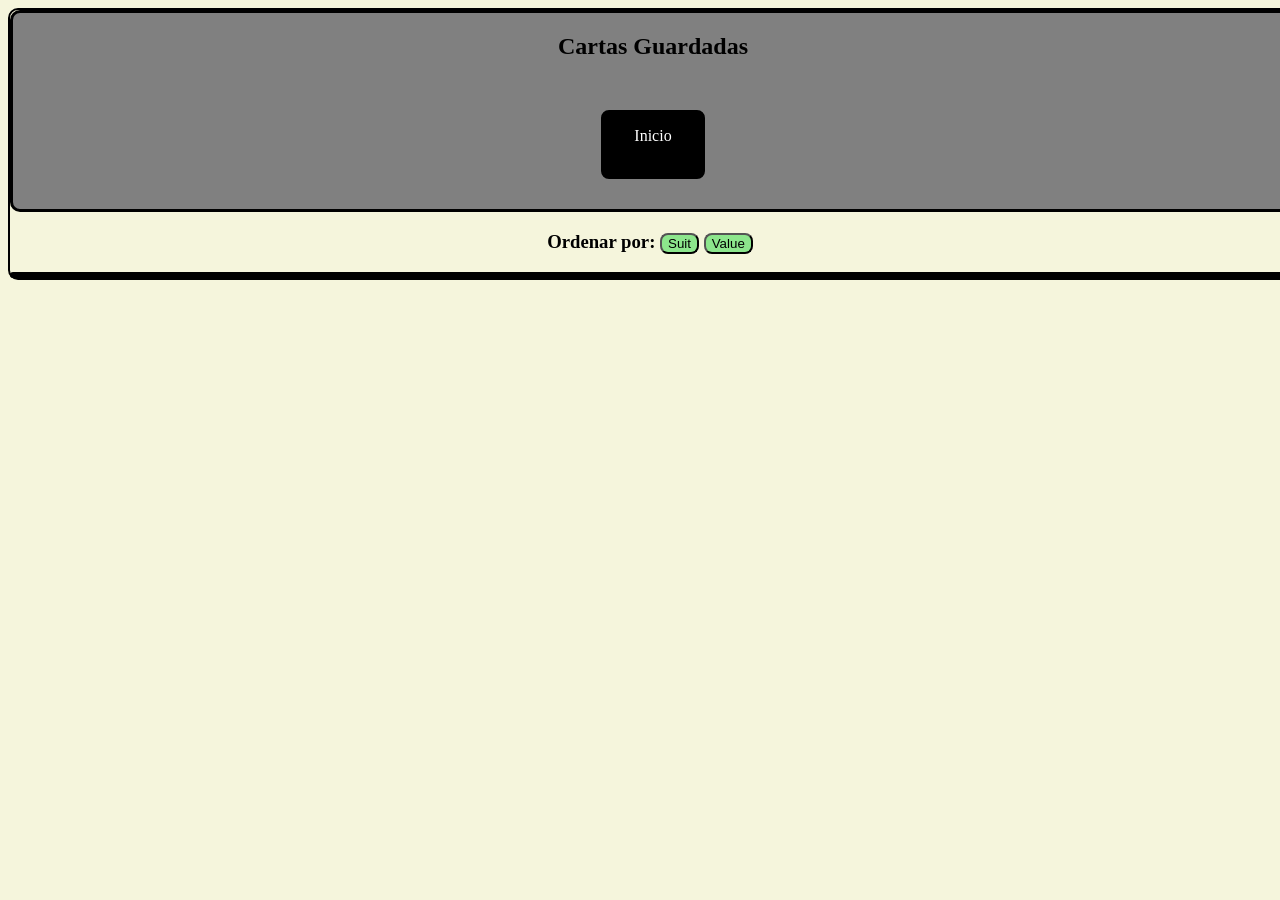
==== guardados.html @ 12a826d8 "Cuarto commit" ====
<!DOCTYPE html>
<html lang="en">
<head>
    <meta charset="UTF-8">
    <meta name="viewport" content="width=device-width, initial-scale=1.0">
    <title>Guardados</title>
    <link rel="stylesheet" href="style.css"/>
</head>
<body>
    <nav>
        <h1 id="titulo-guardados">Cartas Guardadas</h1>
        <a href="./index.html">Inicio</a>
    </nav>
    <section id="seccion-ordenamiento">
        <h3>Ordenar por:
            <button id="boton-suit">Suit</button>
            <button id="boton-value">Value</button>
        </h3>
    </section>
    <section id="principal">
        <div id="cartas">
        </div>
    </section>

    <script src="carta.js"></script>
    <script src="guardados.js"></script>
</body>
</html>
---- style.css ----
body{
  max-height: 100vh;
  width: 100vw;
  align-items: center;
  text-align: center;
  background-color: beige;
  border: 2px solid black;
  border-radius: 10px;
}

.m-2 {
  display : grid;
  grid-template-columns: 1fr 1fr;
  grid-template-rows:  1fr 1fr;
  border: 5px solid black;
  border-radius: 15px;
  width: 100%;
  max-height: 900px;
}

.m-2 header{
  grid-row: 1 / 2;
  grid-column: 1 / 3;
  background-color: grey;
  color: white;
  border-radius: 10px;
  text-decoration: underline;
}

nav {
  min-width: 100%;
  display: grid;
  justify-content: center;
  justify-items: center;
  border: 3px solid black;
  border-radius: 10px;
  background-color: grey;
}


.m-2 nav{
  grid-row: 2 / 3;
  grid-column: 1 / 2;
  grid-template-columns: 1fr 1fr;
  min-width: 100%;
  display: grid;
  justify-items: center;
  border: 3px solid black;
  border-radius: 10px;
  background-color: rgba(70, 7, 7, 0.856);
}

#principal{
  grid-row: 2 / 3;
  grid-column: 2 / 3;
  max-width: 100%;
  min-width: 100%;
  border: 3px solid black;
  border-radius: 10px;
  background-color: wheat;
}

#cartas {
  display: grid;
  grid-template-columns: 1fr 1fr 1fr 1fr;
  max-width: 100%;
}

#cartas img{
  border-radius: 10px;
}


a{
  width: 100px;
  height: 50px;
  border: 2px solid black;
  color: white;
  border-radius: 8px;
  text-align: center;
  text-decoration: none;
  background-color: black;
  box-sizing: content-box;
  margin: 30px;
  padding-top: 15px;
  justify-self: center;
}

button{
  border-radius: 8px;
  background-color: rgb(140, 230, 140);
}

@media screen and (max-width: 900px) {
  #cartas{
    grid-template-columns: 1fr 1fr;
  }
}

@media screen and (max-width: 550px) {
  #cartas{
    grid-template-columns: 1fr;
  }
}
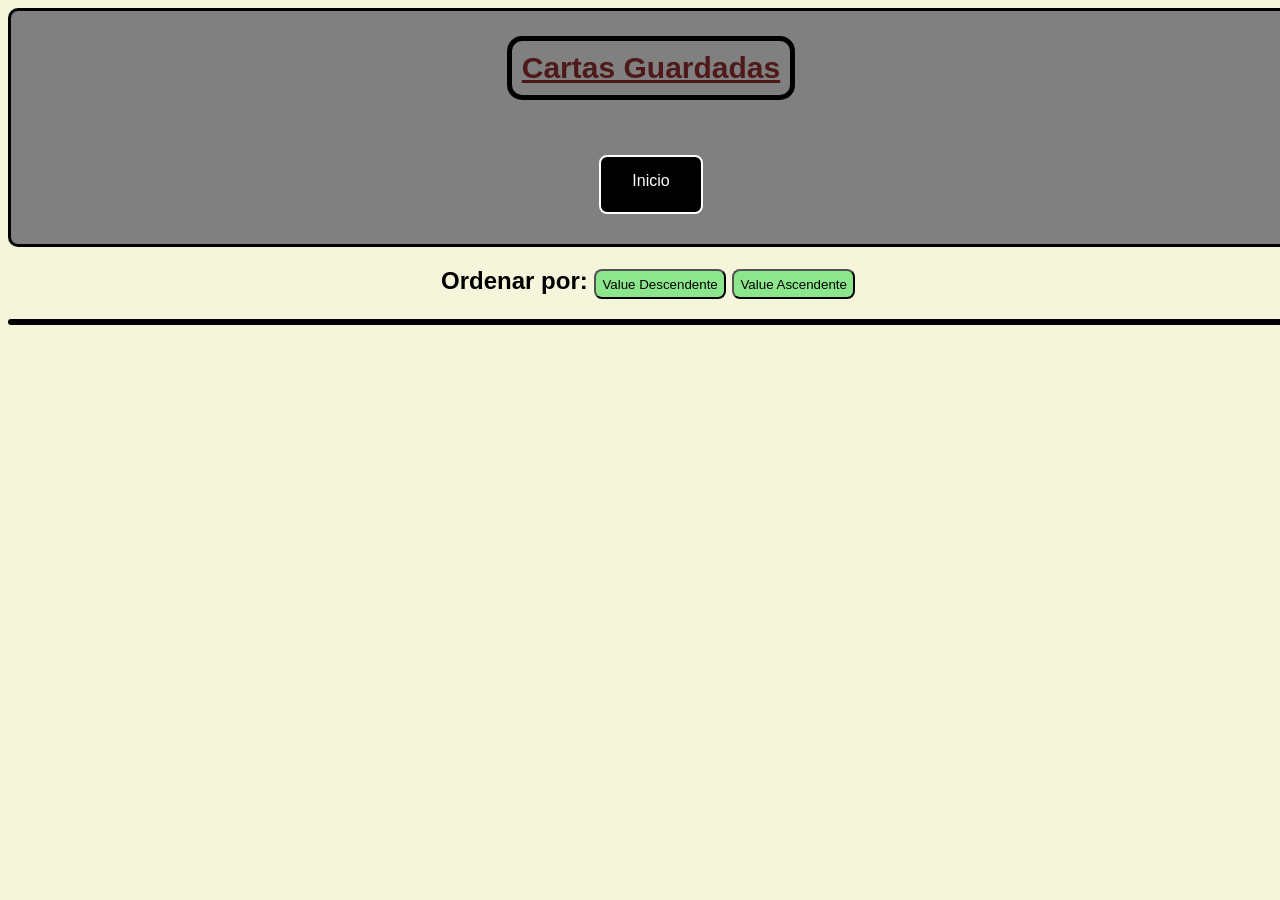
==== commit 34e2472c: "Quinto Commit - Mejoras y agregados finales" ====
--- a/guardados.html
+++ b/guardados.html
@@ -12,10 +12,10 @@
         <a href="./index.html">Inicio</a>
     </nav>
     <section id="seccion-ordenamiento">
-        <h3>Ordenar por:
-            <button id="boton-suit">Suit</button>
-            <button id="boton-value">Value</button>
-        </h3>
+        <h2>Ordenar por:
+            <button id="boton-value-desc">Value Descendente</button>
+            <button id="boton-value-asc">Value Ascendente</button>
+        </h2>
     </section>
     <section id="principal">
         <div id="cartas">
--- a/style.css
+++ b/style.css
@@ -4,8 +4,8 @@
   align-items: center;
   text-align: center;
   background-color: beige;
-  border: 2px solid black;
   border-radius: 10px;
+  font-family: sans-serif;
 }
 
 .m-2 {
@@ -15,7 +15,7 @@
   border: 5px solid black;
   border-radius: 15px;
   width: 100%;
-  max-height: 900px;
+  max-height: 1000px;
 }
 
 .m-2 header{
@@ -68,13 +68,14 @@
 
 #cartas img{
   border-radius: 10px;
+  background-color: green;
 }
 
 
 a{
   width: 100px;
-  height: 50px;
-  border: 2px solid black;
+  height: 40px;
+  border: 2px solid white;
   color: white;
   border-radius: 8px;
   text-align: center;
@@ -89,6 +90,29 @@
 button{
   border-radius: 8px;
   background-color: rgb(140, 230, 140);
+  min-height: 30px;
+}
+
+header{
+  display: grid;
+  justify-items: center;
+  border: 5px solid black;
+}
+
+h1{
+  border: 5px solid black;
+  border-radius: 15px;
+  padding: 10px;
+  color:rgba(70, 7, 7, 0.856);
+  text-decoration:underline;
+  font-size: 30px;
+  font-weight: bold;
+  max-height: 80px;
+}
+
+h3{
+  font-size: 50px;
+  font-weight: bold;
 }
 
 @media screen and (max-width: 900px) {
